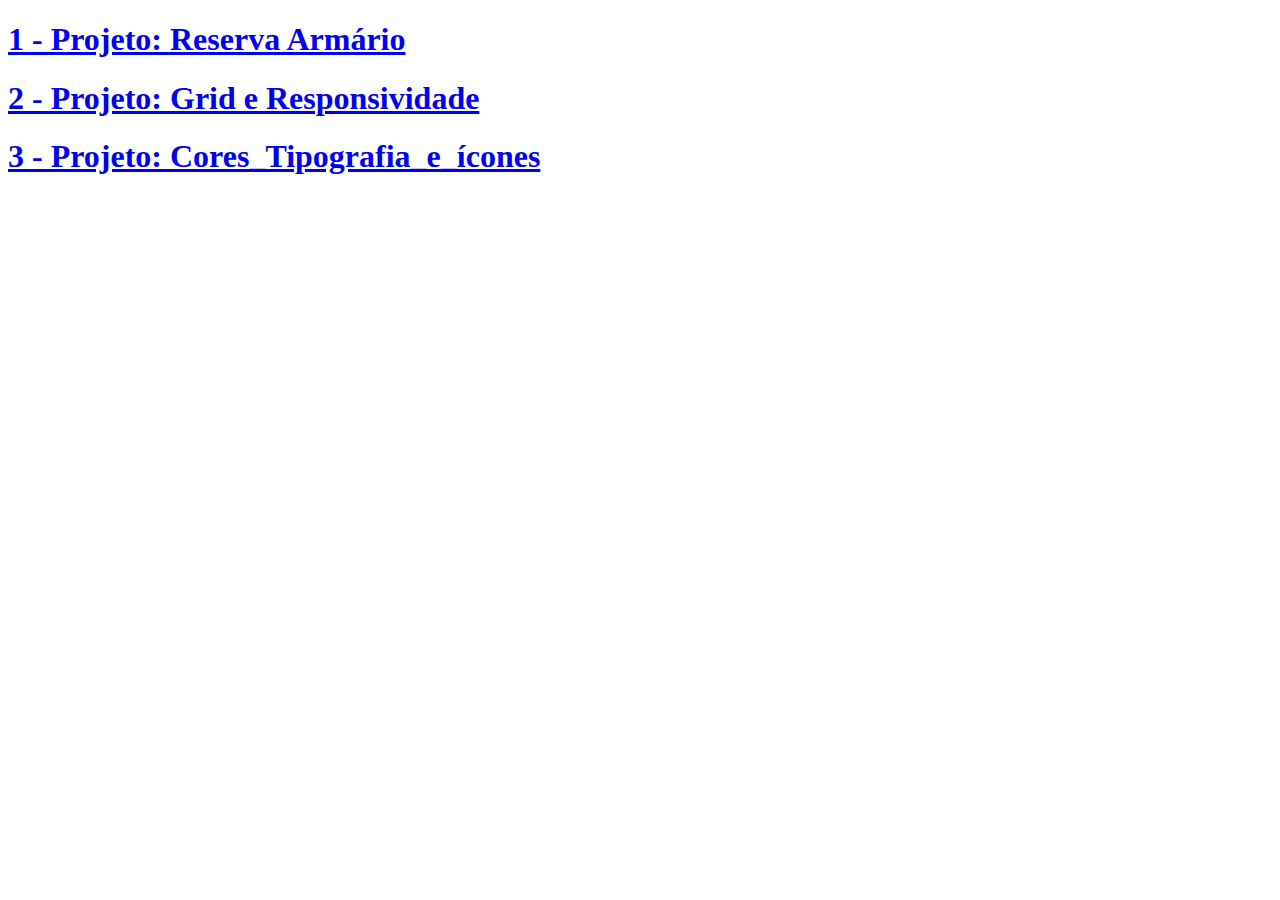
==== index.html @ 9357fe3a "Organizando pastas" ====
<!DOCTYPE html>
<html>

<body>

    <h1><a href="1 - Reserva_armario">1 - Projeto: Reserva Armário</a></h1>
    <h1><a href="2 - Grid_e_Responsividade">2 - Projeto: Grid e Responsividade</a></h1>
    <h1><a href="3 - Cores_Tipografia_e_ícones">3 - Projeto: Cores_Tipografia_e_ícones</a></h1>
</body>

</html>
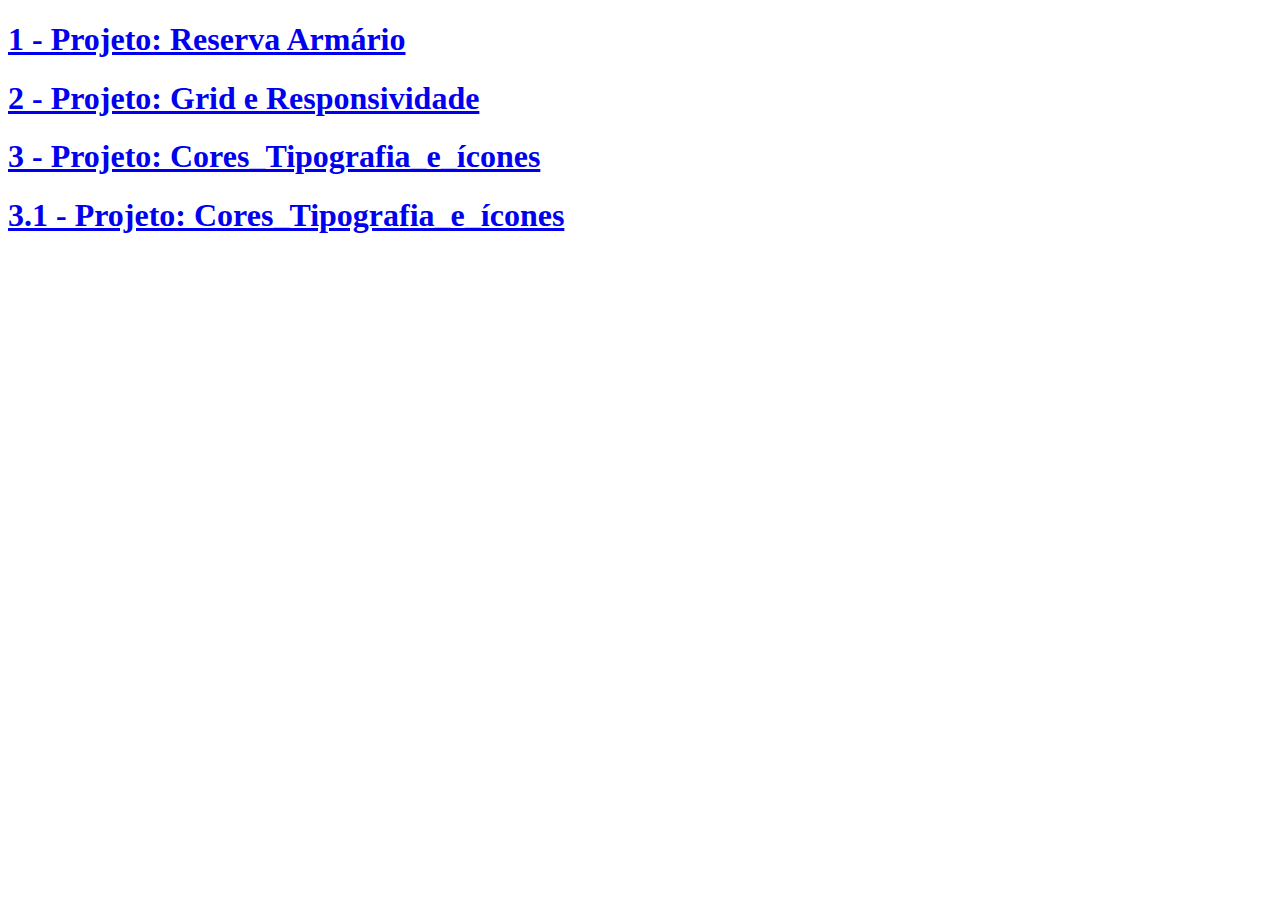
==== commit 8da0771b: "testando projeto" ====
--- a/index.html
+++ b/index.html
@@ -6,6 +6,7 @@
     <h1><a href="1 - Reserva_armario">1 - Projeto: Reserva Armário</a></h1>
     <h1><a href="2 - Grid_e_Responsividade">2 - Projeto: Grid e Responsividade</a></h1>
     <h1><a href="3 - Cores_Tipografia_e_ícones">3 - Projeto: Cores_Tipografia_e_ícones</a></h1>
+    <h1><a href="3.1 - Cores_Tipografia_icones">3.1 - Projeto: Cores_Tipografia_e_ícones</a></h1>
 </body>
 
 </html>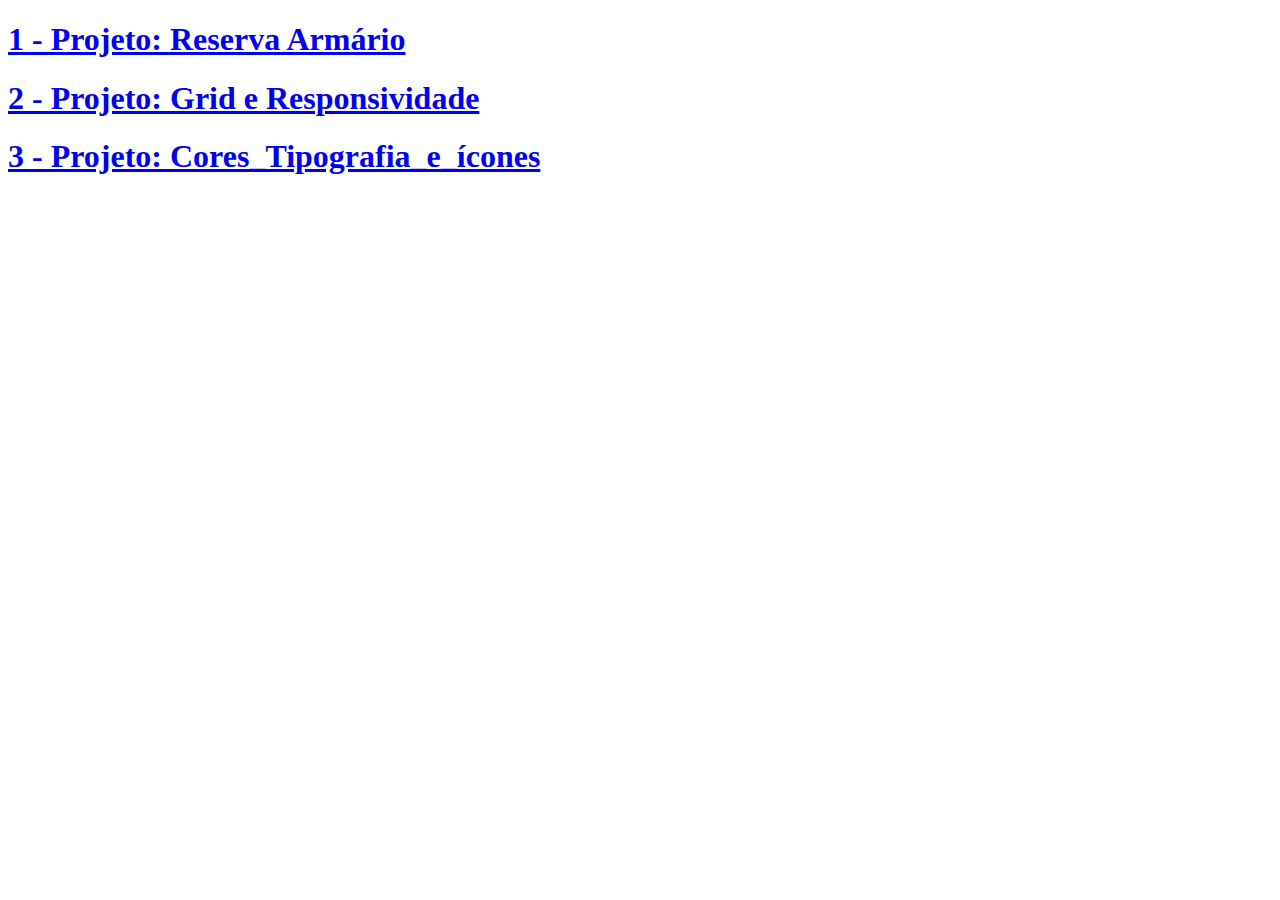
==== commit 80a84c0d: "deletando teste" ====
--- a/index.html
+++ b/index.html
@@ -6,7 +6,6 @@
     <h1><a href="1 - Reserva_armario">1 - Projeto: Reserva Armário</a></h1>
     <h1><a href="2 - Grid_e_Responsividade">2 - Projeto: Grid e Responsividade</a></h1>
     <h1><a href="3 - Cores_Tipografia_e_ícones">3 - Projeto: Cores_Tipografia_e_ícones</a></h1>
-    <h1><a href="3.1 - Cores_Tipografia_icones">3.1 - Projeto: Cores_Tipografia_e_ícones</a></h1>
 </body>
 
 </html>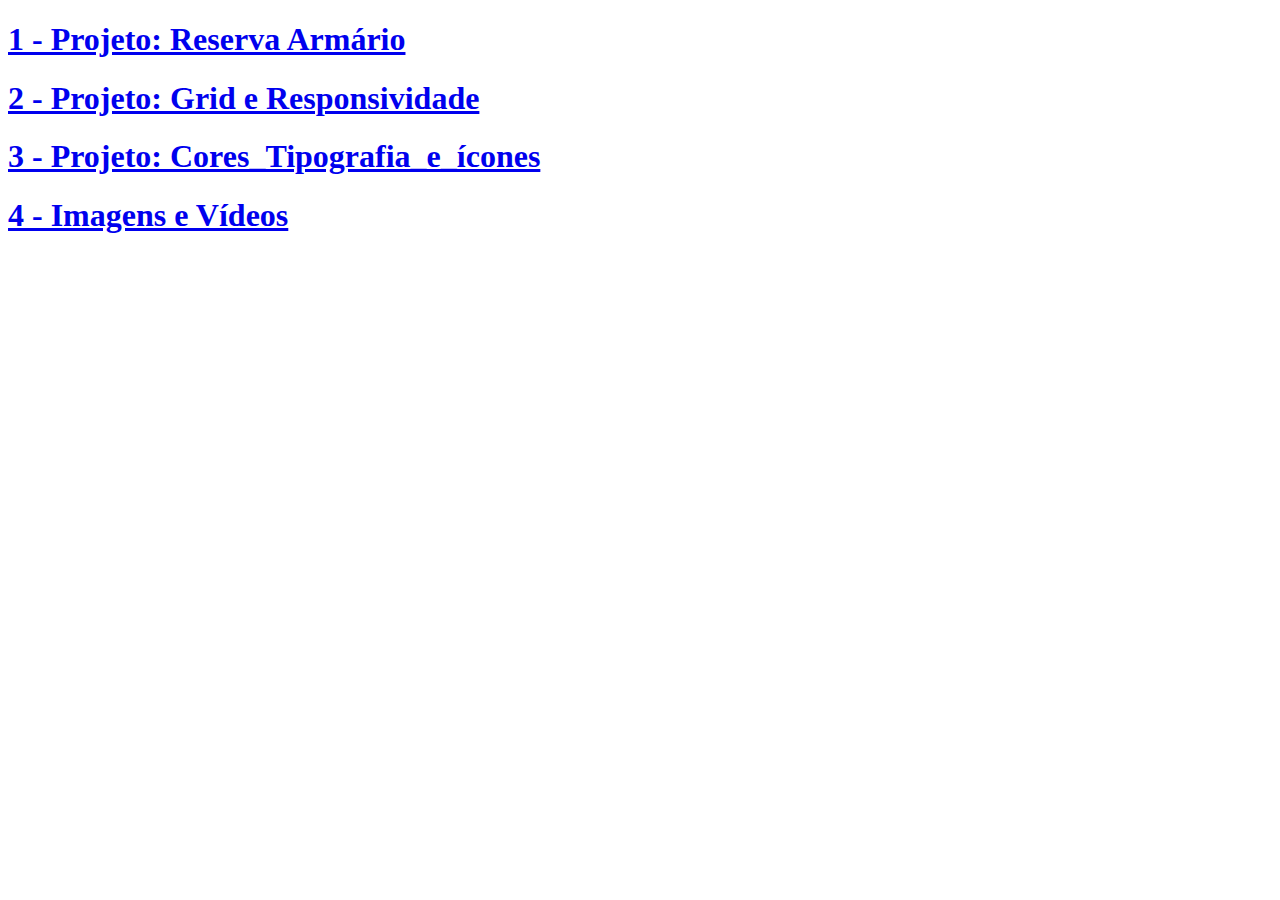
==== commit 1467b7c6: "Criando Index para projeto 4" ====
--- a/index.html
+++ b/index.html
@@ -6,6 +6,7 @@
     <h1><a href="1 - Reserva_armario">1 - Projeto: Reserva Armário</a></h1>
     <h1><a href="2 - Grid_e_Responsividade">2 - Projeto: Grid e Responsividade</a></h1>
     <h1><a href="3 - Cores_Tipografia_e_ícones">3 - Projeto: Cores_Tipografia_e_ícones</a></h1>
+    <h1><a href="4 - Imagens e Vídeos">4 - Imagens e Vídeos</a></h1>
 </body>
 
 </html>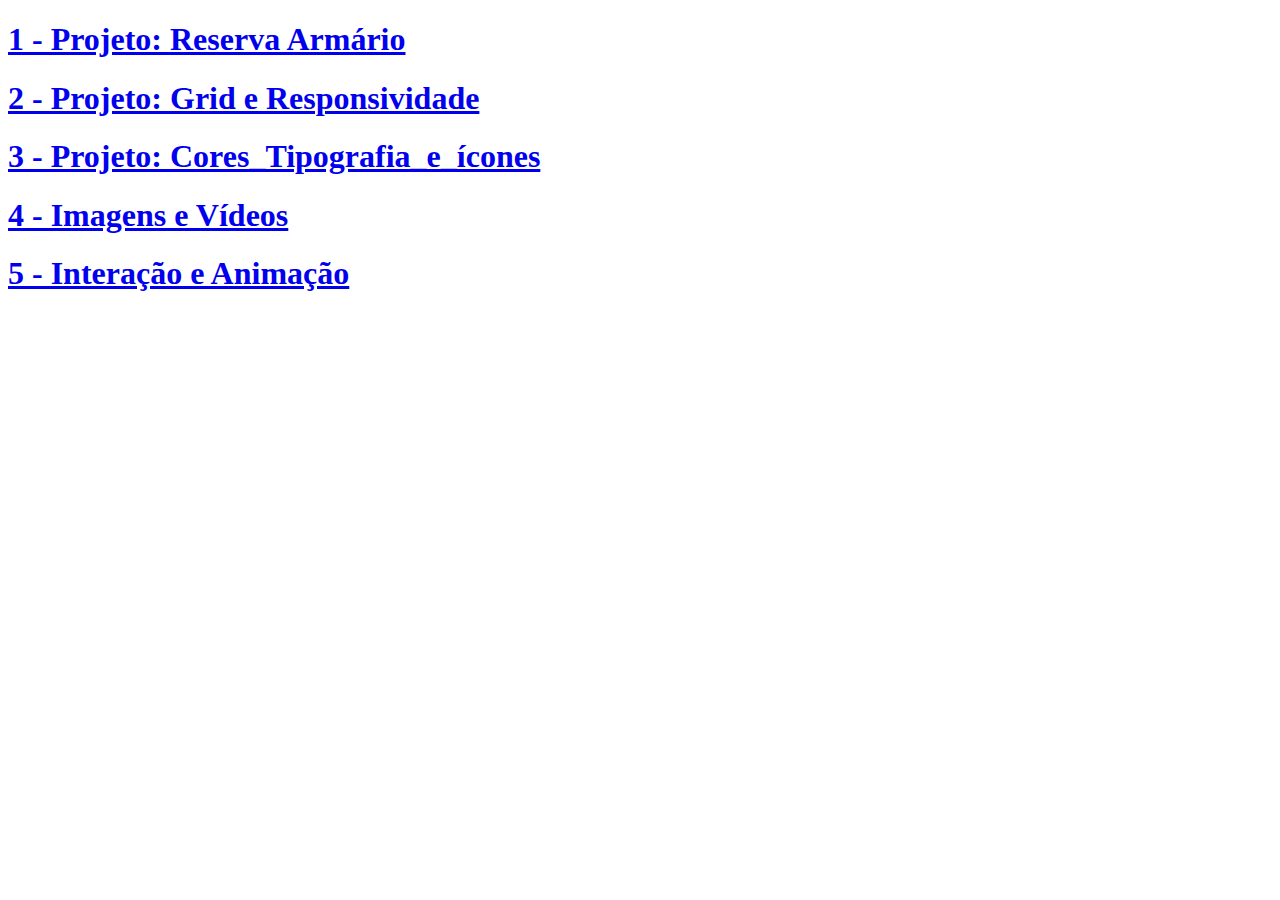
==== commit 9c603526: "Projeto Interação e Animação." ====
--- a/index.html
+++ b/index.html
@@ -7,6 +7,7 @@
     <h1><a href="2 - Grid_e_Responsividade">2 - Projeto: Grid e Responsividade</a></h1>
     <h1><a href="3 - Cores_Tipografia_e_ícones">3 - Projeto: Cores_Tipografia_e_ícones</a></h1>
     <h1><a href="4 - Imagens e Vídeos">4 - Imagens e Vídeos</a></h1>
+    <h1><a href="5 - Interação e Animação">5 - Interação e Animação</a></h1>
 </body>
 
 </html>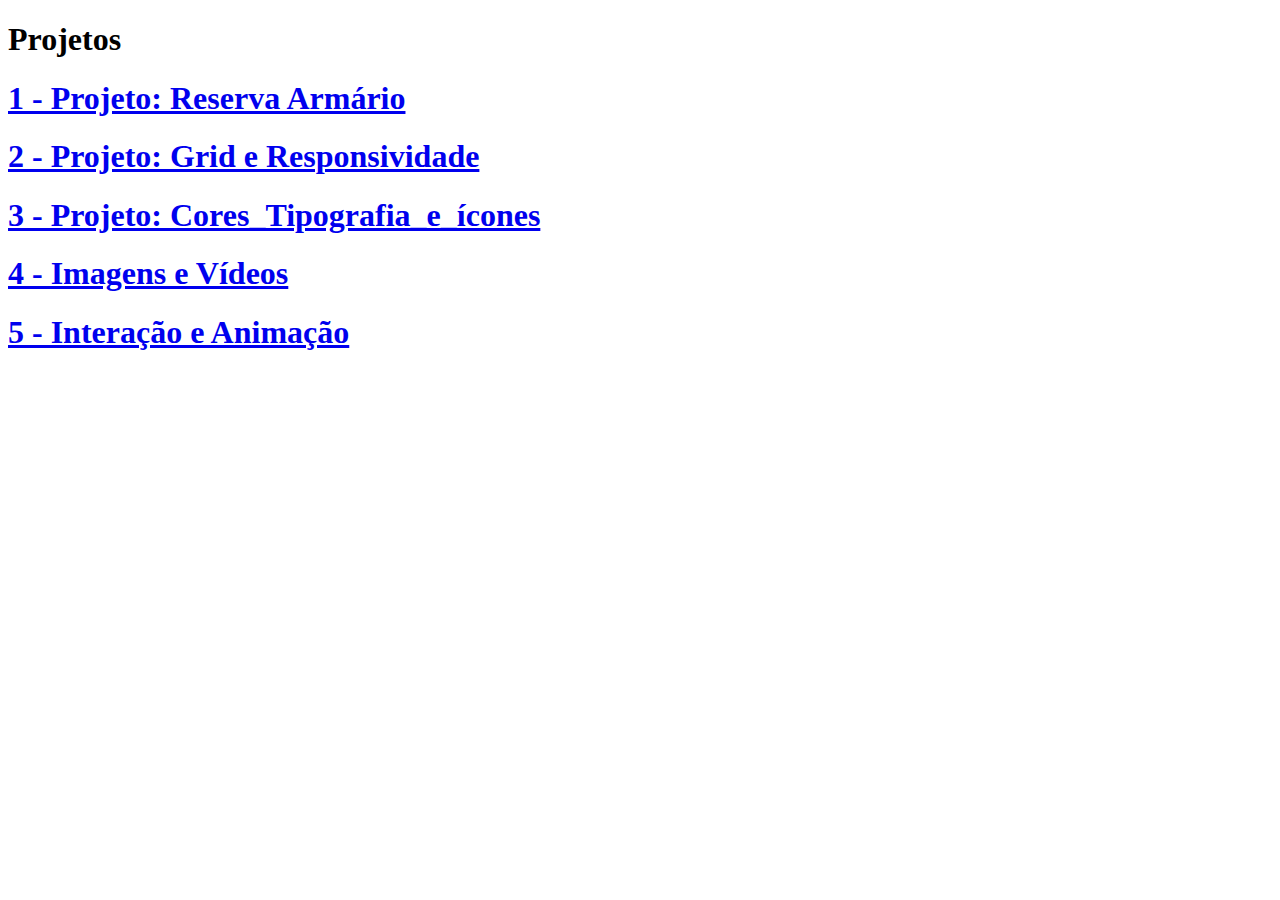
==== commit 92f03086: "Update index.html" ====
--- a/index.html
+++ b/index.html
@@ -2,7 +2,7 @@
 <html>
 
 <body>
-
+    <h1>Projetos</h1>
     <h1><a href="1 - Reserva_armario">1 - Projeto: Reserva Armário</a></h1>
     <h1><a href="2 - Grid_e_Responsividade">2 - Projeto: Grid e Responsividade</a></h1>
     <h1><a href="3 - Cores_Tipografia_e_ícones">3 - Projeto: Cores_Tipografia_e_ícones</a></h1>
@@ -10,4 +10,4 @@
     <h1><a href="5 - Interação e Animação">5 - Interação e Animação</a></h1>
 </body>
 
-</html>+</html>
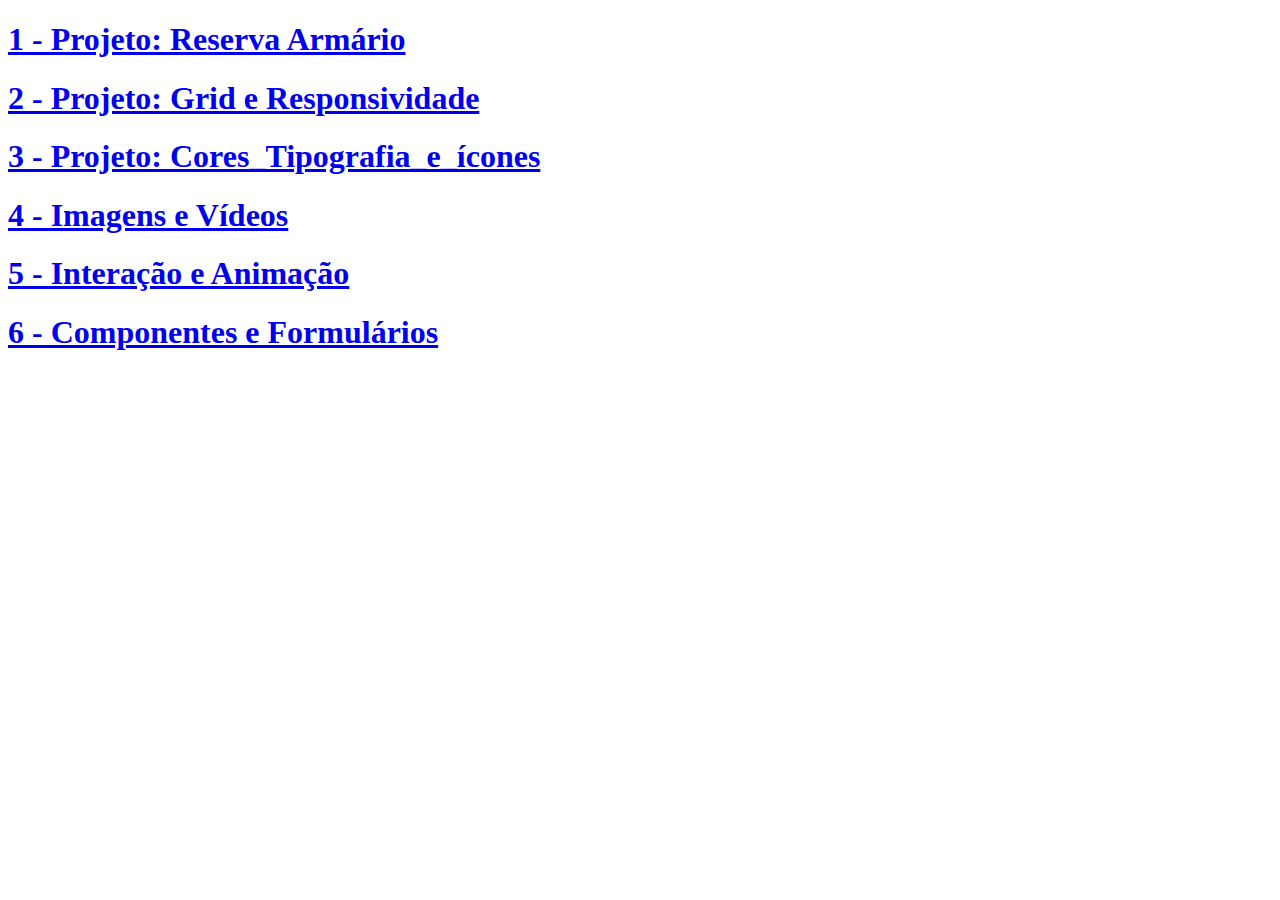
==== commit 4bb81889: "Criação do Projeto 6" ====
--- a/index.html
+++ b/index.html
@@ -2,12 +2,13 @@
 <html>
 
 <body>
-    <h1>Projetos</h1>
+
     <h1><a href="1 - Reserva_armario">1 - Projeto: Reserva Armário</a></h1>
     <h1><a href="2 - Grid_e_Responsividade">2 - Projeto: Grid e Responsividade</a></h1>
     <h1><a href="3 - Cores_Tipografia_e_ícones">3 - Projeto: Cores_Tipografia_e_ícones</a></h1>
     <h1><a href="4 - Imagens e Vídeos">4 - Imagens e Vídeos</a></h1>
     <h1><a href="5 - Interação e Animação">5 - Interação e Animação</a></h1>
+    <h1><a href="6 - Componentes e Formulários">6 - Componentes e Formulários</a></h1>
 </body>
 
-</html>
+</html>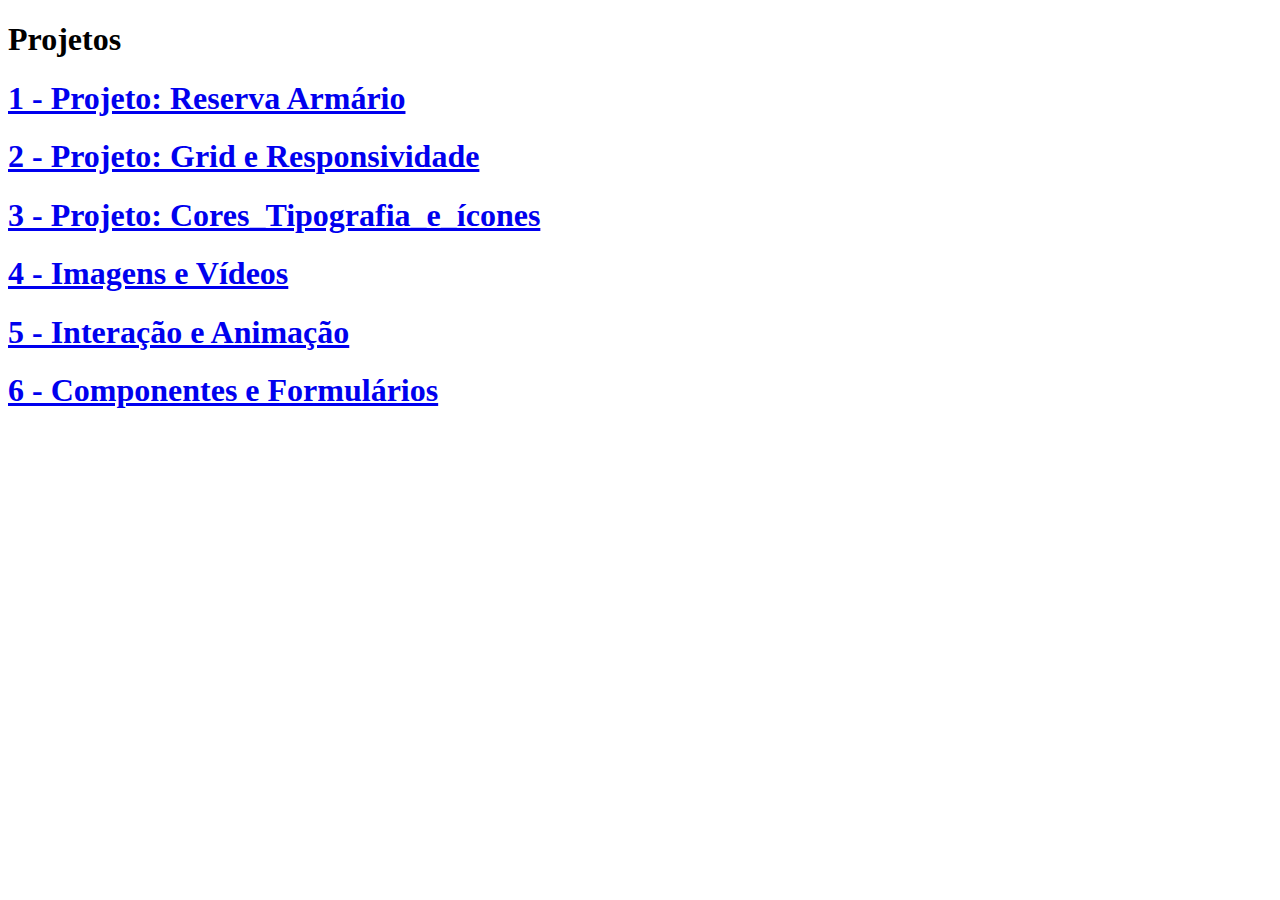
==== commit 32b1aee6: "Merge branch 'main' of https://github.com/DiegoVBPinho/S05-IHM" ====
--- a/index.html
+++ b/index.html
@@ -2,7 +2,7 @@
 <html>
 
 <body>
-
+    <h1>Projetos</h1>
     <h1><a href="1 - Reserva_armario">1 - Projeto: Reserva Armário</a></h1>
     <h1><a href="2 - Grid_e_Responsividade">2 - Projeto: Grid e Responsividade</a></h1>
     <h1><a href="3 - Cores_Tipografia_e_ícones">3 - Projeto: Cores_Tipografia_e_ícones</a></h1>
@@ -11,4 +11,4 @@
     <h1><a href="6 - Componentes e Formulários">6 - Componentes e Formulários</a></h1>
 </body>
 
-</html>+</html>
